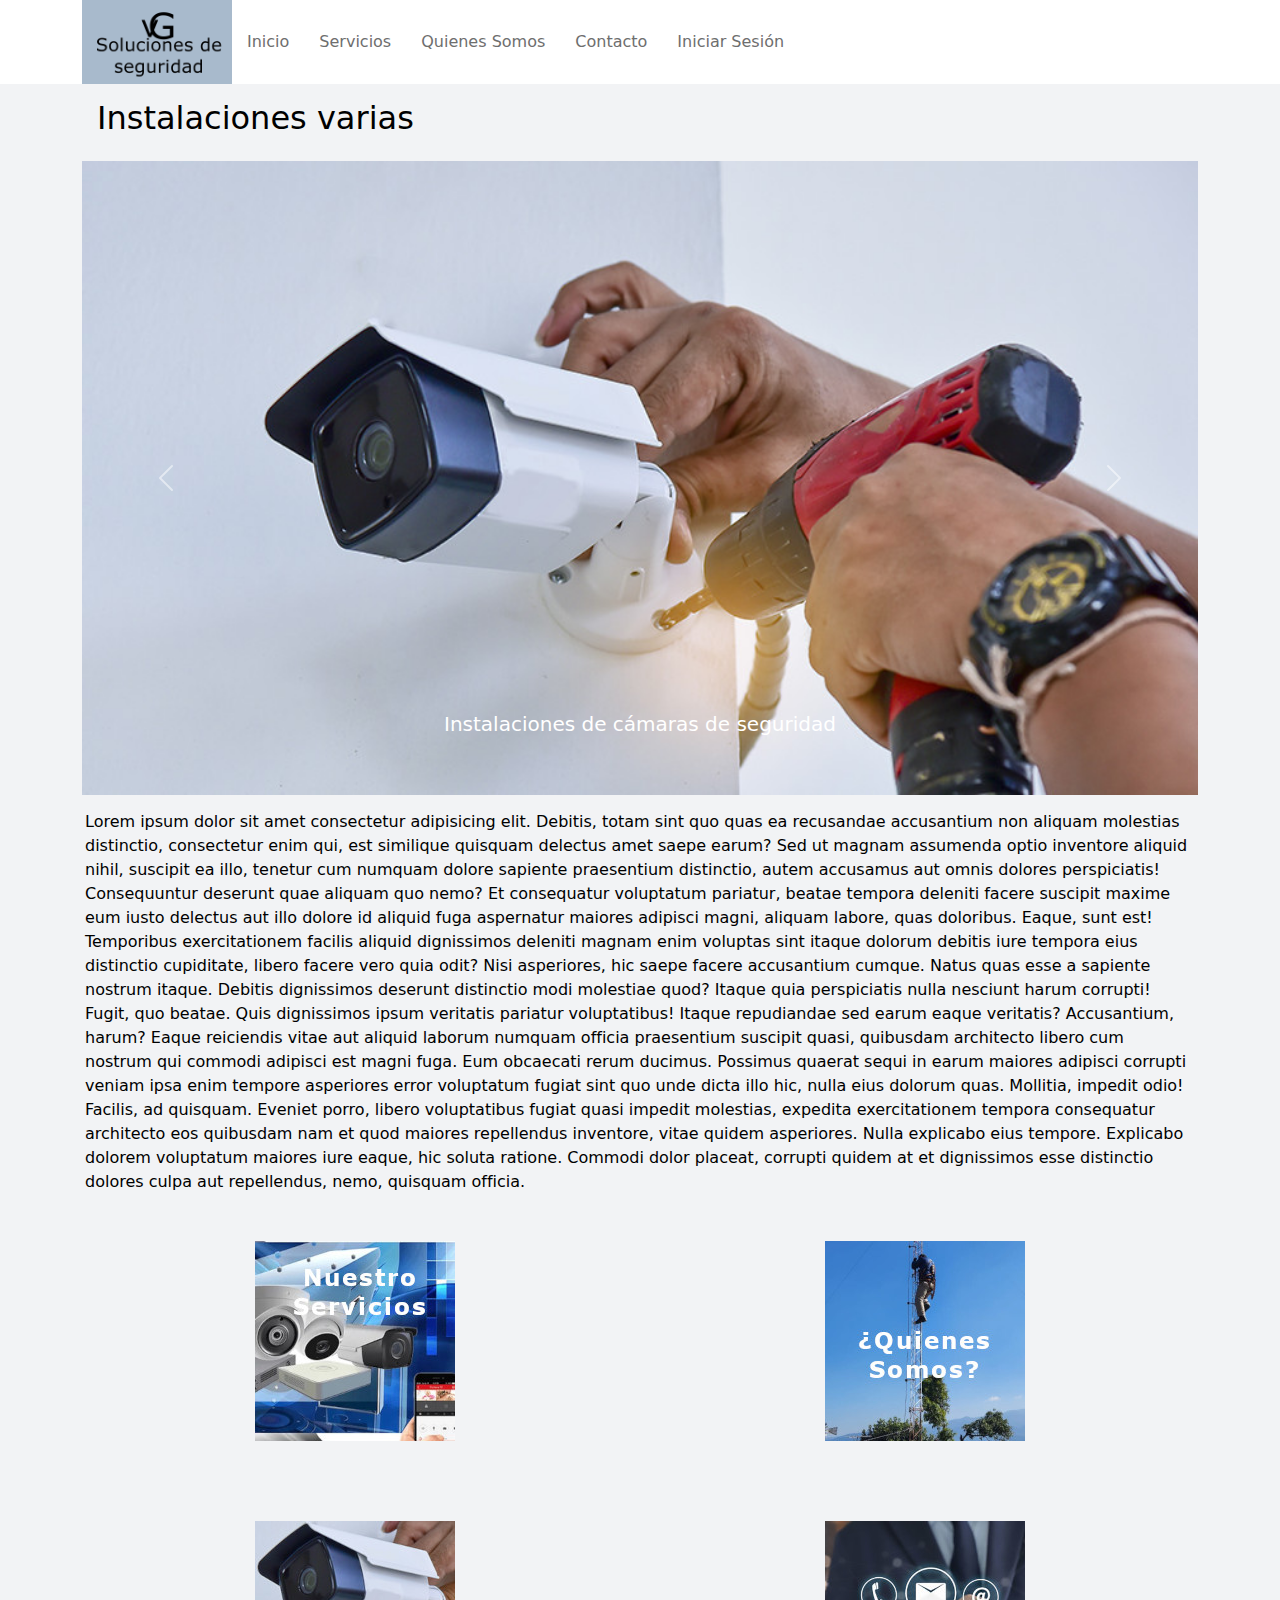
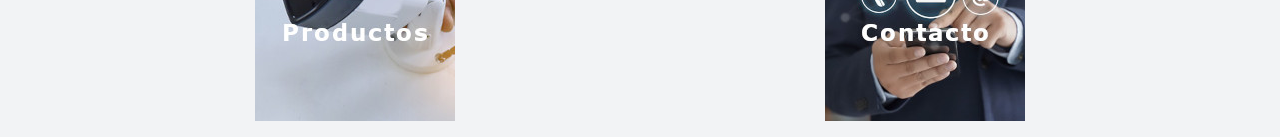
==== index.html @ f86feeab "Archivos actualizados 20/10" ====
<!DOCTYPE html>
<html lang="es">
<head>
    <meta charset="UTF-8">
    <meta name="viewport" content="width=device-width, initial-scale=1.0">
    <title>Inicio</title>
    <link href="https://cdn.jsdelivr.net/npm/bootstrap@5.3.3/dist/css/bootstrap.min.css" rel="stylesheet" integrity="sha384-QWTKZyjpPEjISv5WaRU9OFeRpok6YctnYmDr5pNlyT2bRjXh0JMhjY6hW+ALEwIH" crossorigin="anonymous">
    <link rel="stylesheet" href="css/style.css">
</head>
<body>
    <header>
        <div id="menu">
          <div class="container">
            <ul class="nav">
              <img src="assets/Logo.png" alt="Logo-vGSoluciones" width="150px">
              <li><a href="">Inicio</a></li>
              <li><a href="">Servicios</a></li>
              <li><a href="">Quienes Somos</a></li>
              <li><a href="">Contacto</a></li>
              <li><a href="">Iniciar Sesión</a></li>
            </ul>
          </div>
        </div>
    </header>
    <main>
        <section class="container">
            <h2>Instalaciones varias</h2>
            <div id="carouselExampleAutoplaying" class="carousel slide" data-bs-ride="carousel">
                <div class="carousel-inner">
                  <div class="carousel-item active">
                    <img src="assets/4.jpg" class="d-block w-100" alt="Instalacion de camara">
                    <div class="carousel-caption"><p class="textofoto">Instalaciones de cámaras de seguridad</p></div>
                  </div>
                  <div class="carousel-item">
                    <img src="assets/3.jpg" class="d-block w-100" alt="Intalacion de antena Starlink">
                    <div class="carousel-caption"><p class="textofoto">Instalaciones de antenas de red y Starlink</p></div>
                  </div>
                  <div class="carousel-item">
                    <img src="assets/2.jpg" class="d-block w-100" alt="Instalacion de camaras">
                    <div class="carousel-caption"><p class="textofoto">Instalaciones de cámaras de seguridad para interior y exterior</p></div>
                  </div>
                </div>
                <button class="carousel-control-prev" type="button" data-bs-target="#carouselExampleAutoplaying" data-bs-slide="prev">
                  <span class="carousel-control-prev-icon" aria-hidden="true"></span>
                  <span class="visually-hidden">Previous</span>
                </button>
                <button class="carousel-control-next" type="button" data-bs-target="#carouselExampleAutoplaying" data-bs-slide="next">
                  <span class="carousel-control-next-icon" aria-hidden="true"></span>
                  <span class="visually-hidden">Next</span>
                </button>
              </div>
        </section>
        <section class="Principal container">
            <p>
              Lorem ipsum dolor sit amet consectetur adipisicing elit. Debitis, totam sint quo quas ea recusandae accusantium non aliquam molestias distinctio, consectetur enim qui, est similique quisquam delectus amet saepe earum?
              Sed ut magnam assumenda optio inventore aliquid nihil, suscipit ea illo, tenetur cum numquam dolore sapiente praesentium distinctio, autem accusamus aut omnis dolores perspiciatis! Consequuntur deserunt quae aliquam quo nemo?
              Et consequatur voluptatum pariatur, beatae tempora deleniti facere suscipit maxime eum iusto delectus aut illo dolore id aliquid fuga aspernatur maiores adipisci magni, aliquam labore, quas doloribus. Eaque, sunt est!
              Temporibus exercitationem facilis aliquid dignissimos deleniti magnam enim voluptas sint itaque dolorum debitis iure tempora eius distinctio cupiditate, libero facere vero quia odit? Nisi asperiores, hic saepe facere accusantium cumque.
              Natus quas esse a sapiente nostrum itaque. Debitis dignissimos deserunt distinctio modi molestiae quod? Itaque quia perspiciatis nulla nesciunt harum corrupti! Fugit, quo beatae. Quis dignissimos ipsum veritatis pariatur voluptatibus!
              Itaque repudiandae sed earum eaque veritatis? Accusantium, harum? Eaque reiciendis vitae aut aliquid laborum numquam officia praesentium suscipit quasi, quibusdam architecto libero cum nostrum qui commodi adipisci est magni fuga.
              Eum obcaecati rerum ducimus. Possimus quaerat sequi in earum maiores adipisci corrupti veniam ipsa enim tempore asperiores error voluptatum fugiat sint quo unde dicta illo hic, nulla eius dolorum quas.
              Mollitia, impedit odio! Facilis, ad quisquam. Eveniet porro, libero voluptatibus fugiat quasi impedit molestias, expedita exercitationem tempora consequatur architecto eos quibusdam nam et quod maiores repellendus inventore, vitae quidem asperiores.
              Nulla explicabo eius tempore. Explicabo dolorem voluptatum maiores iure eaque, hic soluta ratione. Commodi dolor placeat, corrupti quidem at et dignissimos esse distinctio dolores culpa aut repellendus, nemo, quisquam officia.
            </p>
        </section>
        <div class="container overflow-hidden text-center">
          <div class="row gy-5">
            <div class="col-6">
              <div class="p-3">
                <img src="assets/Servicios.jpg" alt="Servicios">  
              </div>
            </div>
            <div class="col-6">
              <div class="p-3">
                <img src="assets/QS.jpg" alt="Quienes Somos">
              </div>
            </div>
            <div class="col-6">
              <div class="p-3">
                <img src="assets/Productos.jpg" alt="Productos">
              </div>
            </div>
            <div class="col-6">
              <div class="p-3">
                <a href="html/contacto.html">
                  <img src="assets/Contactos.jpg" alt="Contacto">
                </a>
              </div>
            </div>
          </div>
        </div>
    </main>
    <footer>
        <div>
            
        </div>
    </footer>
    <script src="https://cdn.jsdelivr.net/npm/bootstrap@5.3.3/dist/js/bootstrap.bundle.min.js" integrity="sha384-YvpcrYf0tY3lHB60NNkmXc5s9fDVZLESaAA55NDzOxhy9GkcIdslK1eN7N6jIeHz" crossorigin="anonymous"></script>
</body>
</html>
---- css/style.css ----
*{
    padding: 0;
    margin: 0;
}

body{
    background-color: #F2F3F5;
    color: #000000;
}

a{
    text-decoration: none;
    color: #6e6e6e;
    padding: 15px;
}

ul{
    list-style: none;
	margin: 0;
	padding: 0;
    font-size: 1rem;
    display: flex;
    align-items: center;
}

#menu{
    background-color: #FFFFFF;
}

.textofoto{
    font-size: 20px;
}
h2{
    padding: 15px;
}

.Principal{
    padding: 15px;
}
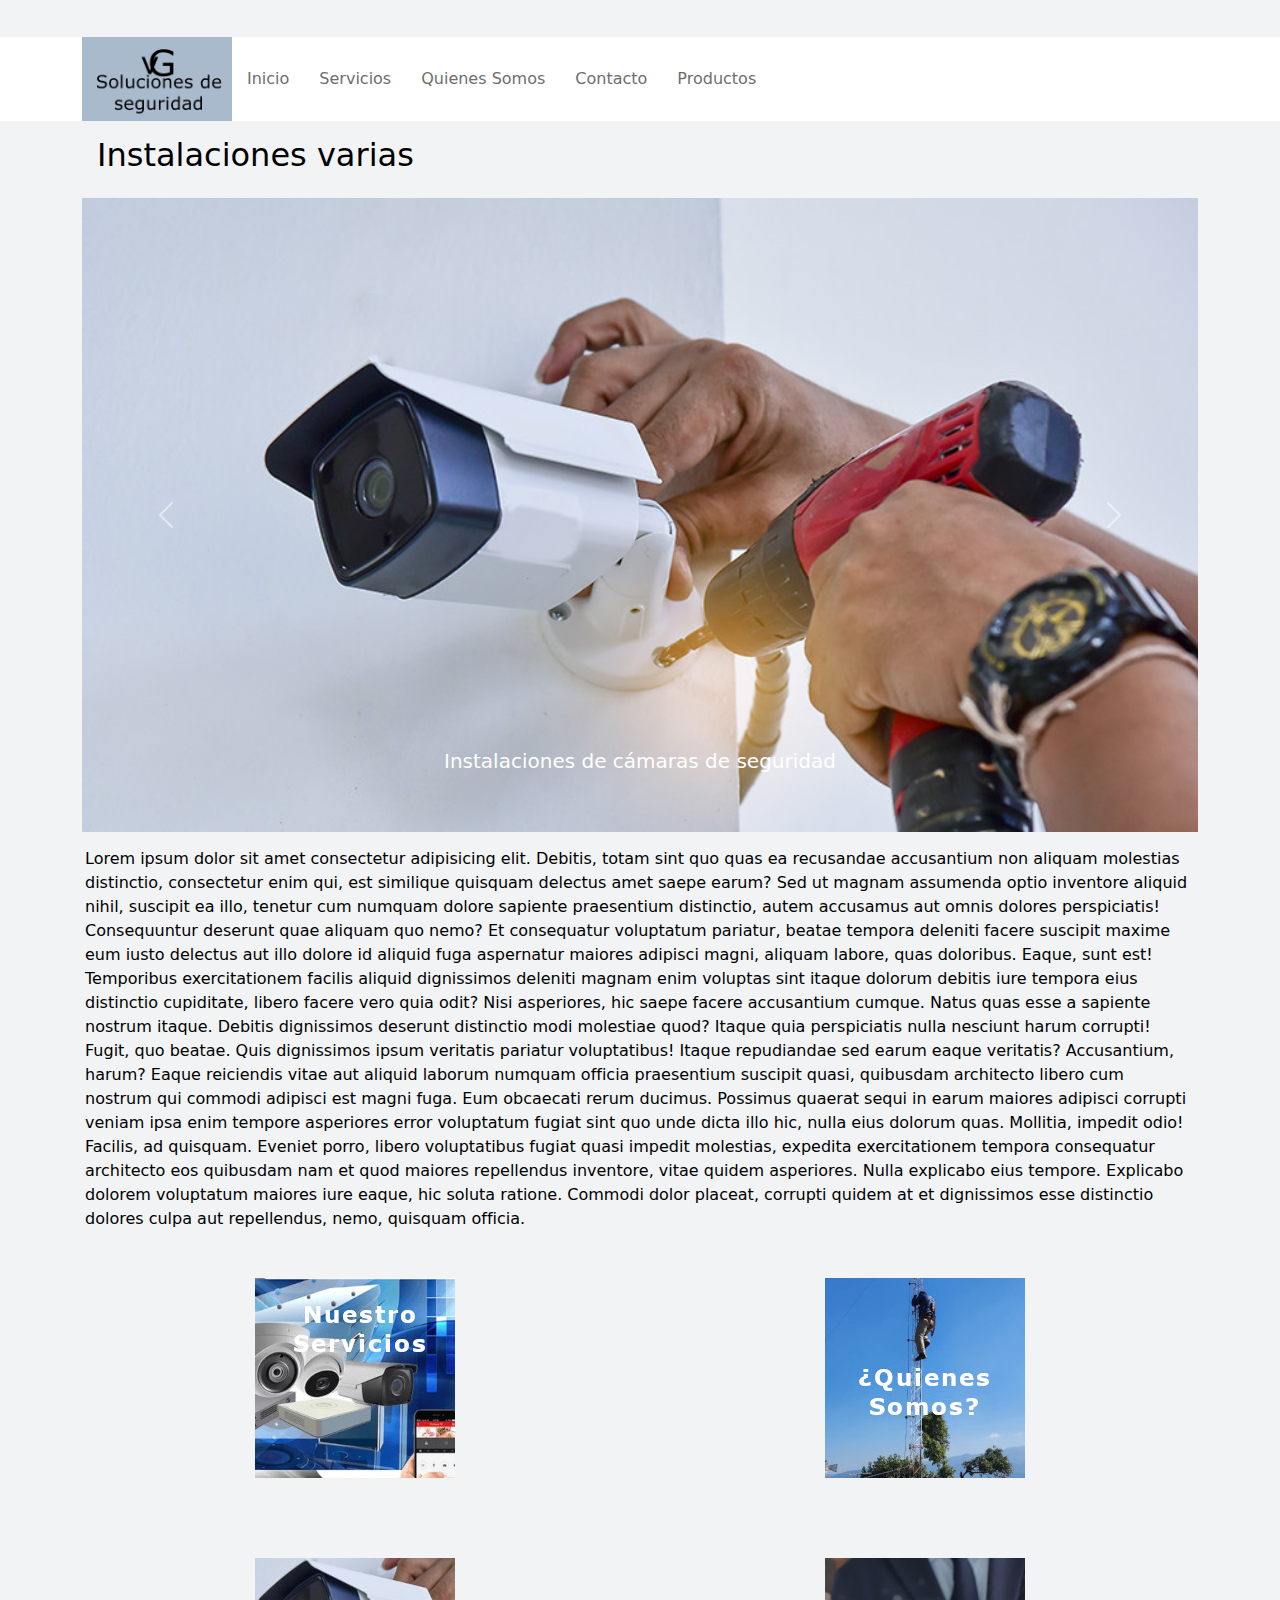
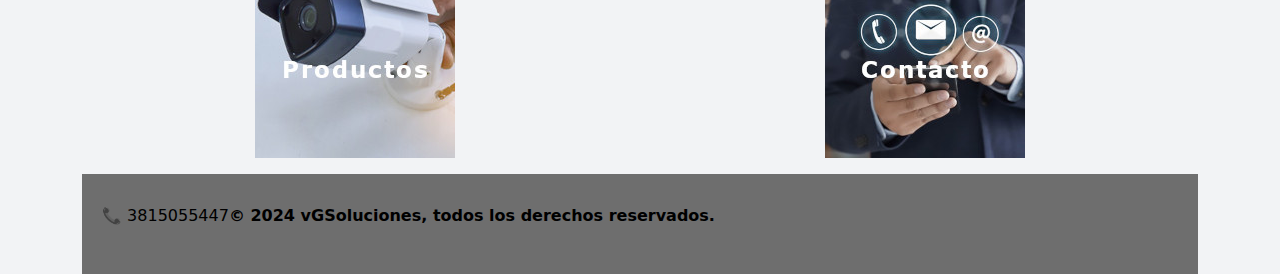
==== commit 7062abaf: "Para entregar PreEntrega2" ====
--- a/index.html
+++ b/index.html
@@ -8,16 +8,44 @@
     <link rel="stylesheet" href="css/style.css">
 </head>
 <body>
+  <a href="#" id="js_up" class="boton-subir rounded-circle box-shadow" style="display: inline-block;"><i class="fa fa-arrow-up" aria-hidden="true"></i></a>
     <header>
         <div id="menu">
           <div class="container">
             <ul class="nav">
               <img src="assets/Logo.png" alt="Logo-vGSoluciones" width="150px">
-              <li><a href="">Inicio</a></li>
-              <li><a href="">Servicios</a></li>
-              <li><a href="">Quienes Somos</a></li>
-              <li><a href="">Contacto</a></li>
-              <li><a href="">Iniciar Sesión</a></li>
+              <li><a href="index.html">Inicio</a></li>
+              <li><a href="/html/servicios.html">Servicios</a></li>
+              <li><a href="/html/quienessomos.html">Quienes Somos</a></li>
+              <li><a href="/html/contacto.html">Contacto</a></li>
+              <li><a href="/html/producto.html">Productos</a></li>
+              <li>
+                <!-- Barra de navegación -->
+                <nav class="navbar navbar-expand-lg navbar-light bg-light">
+                  <button class="navbar-toggler" type="button" data-toggle="collapse" data-target="#navbarNav" aria-controls="navbarNav" aria-expanded="false" aria-label="Toggle navigation">
+                      <span class="navbar-toggler-icon"></span>
+                  </button>
+                  <div class="collapse navbar-collapse" id="navbarNav">
+                      <ul class="navbar-nav ml-auto">
+                          <li class="nav-item">
+                              <a class="nav-link" href="#">Inicio</a>
+                          </li>
+                          <li class="nav-item">
+                              <a class="nav-link" href="/html/servicios.html">Servicios</a>
+                          </li>
+                          <li class="nav-item">
+                              <a class="nav-link" href="/html/quienessomos.html">Quienes Somos</a>
+                          </li>
+                          <li class="nav-item">
+                              <a class="nav-link" href="/html/contacto.html">Contacto</a>
+                          </li>
+                          <li class="nav-item">
+                            <a class="nav-link" href="/html/producto.html">Productos</a>
+                        </li>
+                      </ul>
+                  </div>
+                </nav>
+              </li>
             </ul>
           </div>
         </div>
@@ -77,7 +105,9 @@
             </div>
             <div class="col-6">
               <div class="p-3">
-                <img src="assets/Productos.jpg" alt="Productos">
+                <a href="html/producto.html">
+                  <img src="assets/Productos.jpg" alt="Productos">
+                </a>
               </div>
             </div>
             <div class="col-6">
@@ -91,10 +121,15 @@
         </div>
     </main>
     <footer>
-        <div>
-            
+      <div class="container">
+        <div class="pie">
+          📞 3815055447
+            <p class="parrafo-footer"><b> © 2024 vGSoluciones, todos los derechos reservados.</b></p>       <!--Ultimo texto de etiqueta p no lo pude llevar a la derecha por el display: flex-->
         </div>
+      </div>
     </footer>
     <script src="https://cdn.jsdelivr.net/npm/bootstrap@5.3.3/dist/js/bootstrap.bundle.min.js" integrity="sha384-YvpcrYf0tY3lHB60NNkmXc5s9fDVZLESaAA55NDzOxhy9GkcIdslK1eN7N6jIeHz" crossorigin="anonymous"></script>
+    <script src="https://code.jquery.com/jquery-3.5.1.slim.min.js"></script>
+    <script src="https://stackpath.bootstrapcdn.com/bootstrap/4.5.2/js/bootstrap.min.js"></script>
 </body>
 </html>--- a/css/style.css
+++ b/css/style.css
@@ -37,3 +37,152 @@
 .Principal{
     padding: 15px;
 }
+
+.navbar{
+    display: none;
+}
+
+footer {
+    display: flex;
+    position: relative;
+}
+
+.pie{
+    background: #6E6E6E;
+    display: flex;
+    padding: 30px 20px;
+}
+
+.pie img{
+    width: 50px;
+    height: 50px;
+}
+
+.parrafo-footer{
+    position: relative;
+    justify-content: center;
+    align-items: center;
+    text-align: center;
+ }
+
+ .grid-container {
+    display: grid;
+    grid-template-columns: repeat(4, 1fr);
+    gap: 20px;
+    padding: 20px;
+    margin: 50px;
+}
+
+.grid-item {
+    text-align: center;
+}
+
+.grid-item img {
+    width: 100%;
+    height: auto;
+}
+
+
+@media (max-width: 960px) {
+    .nav > li >a{
+        padding: 0;
+        position:relative;
+        display: none;
+    }
+
+    .navbar{
+        display: flex;
+        position: relative;
+        left: 15rem;
+        
+    }
+    .grid-container {
+        grid-template-columns: repeat(2, 1fr);
+    }
+}
+
+@media (max-width: 375px) {
+    .nav > li >a{
+        padding: 0;
+        position:relative;
+        display: none;
+    }
+
+    .navbar{
+        display: flex;
+        position: relative;
+        left: 8rem;   
+    }
+
+    .grid-container {
+        grid-template-columns: 1fr;
+    }
+}
+
+@media (max-width: 412px) {
+    .nav > li >a{
+        padding: 0;
+        position:relative;
+        display: none;
+    }
+
+    .navbar{
+        display: flex;
+        position: relative;
+        left: 8rem;
+        
+    }
+    .grid-container {
+        grid-template-columns: 1fr;
+    }
+}
+
+@media (max-width: 768px) {
+    .nav > li >a{
+        padding: 0;
+        position:relative;
+        display: none;
+    }
+
+    .navbar{
+        display: flex;
+        position: relative;
+        left: 22rem;
+        
+    }
+}
+
+
+.section-title {
+    text-align: center;
+    font-size: 24px;
+    margin-top: 40px;
+    margin-bottom: 20px;
+}
+
+.section-container {
+    display: flex;
+    justify-content: space-around;
+    flex-wrap: wrap;
+    max-width: 1200px;
+    margin: auto;
+    padding: 30px 20px;
+}
+        
+.section-item {
+    max-width: 30%;
+    margin: 10px;
+    text-align: center;
+}            
+
+.section-item h3 {
+    font-size: 18px;
+    color: #333;
+    font-weight: bold;
+    margin-bottom: 10px;
+}
+        
+.section-item p {
+    font-size: 16px;
+    color: #666;
+}
